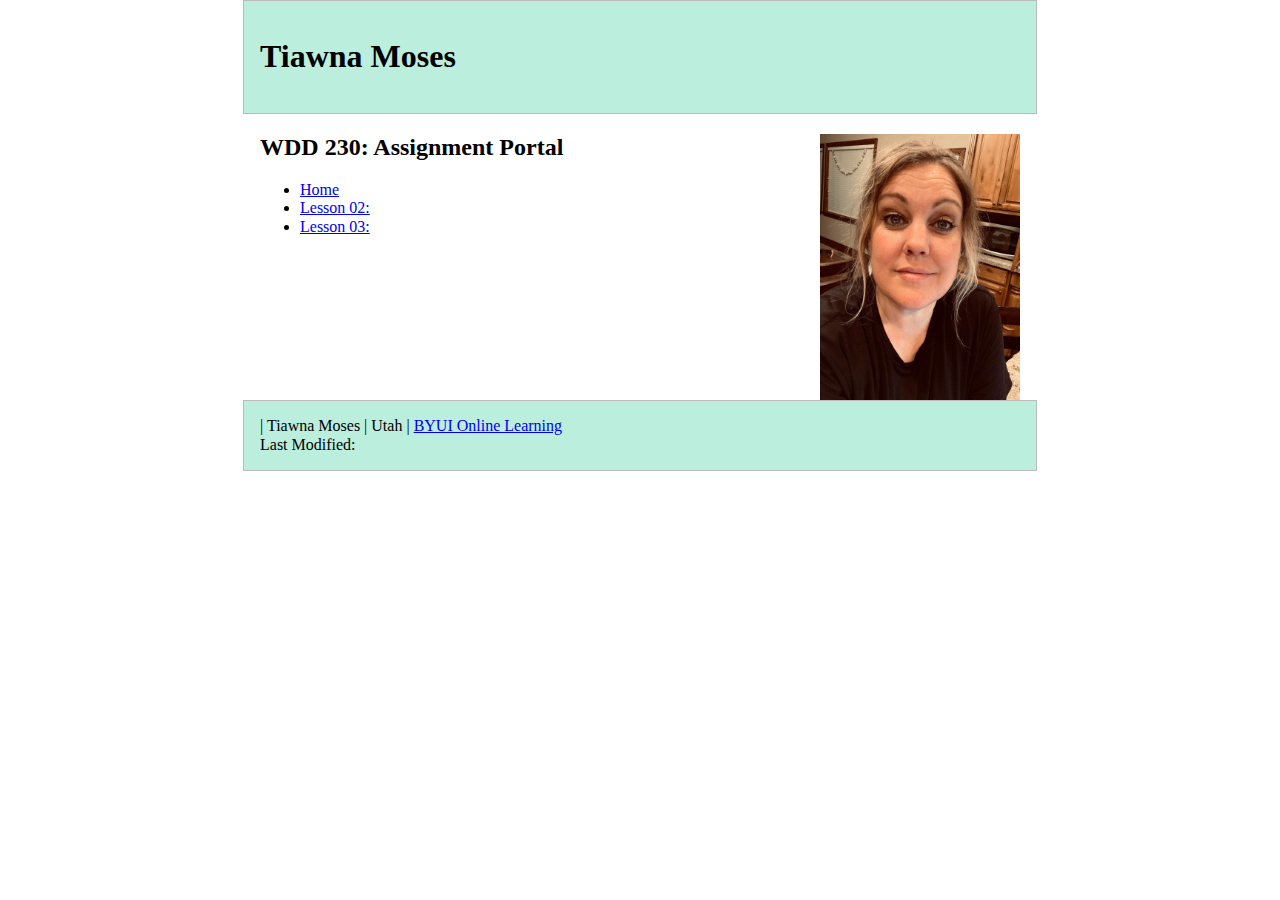
==== index.html @ 0db142ea "div" ====
<!DOCTYPE html>
<html lang="en">
  <head>
    <meta charset="UTF-8">
    <meta name="viewport" content="width=device-width, initial-scale=1.0">
    <meta name="description" content="Assignment portal for Tiawna Moses in WDD 230: Web Frontend Development at Brigham Young University- Idaho">
    <title>Tiawna Assignment Portal: Home</title>
    <link rel="stylesheet" href="css/styles.css">
    <link rel="stylesheet" href="css/normalize.css">
     
   
  </head>

  <body>
    <header>
      <h1>Tiawna Moses</h1>
    </header>

    <main>
      <img src="images/tiawna.jpg" alt="Photo of Tiawna">
      <h2>WDD 230: Assignment Portal</h2>

      <nav>
        <ul>
          <li><a href="index.html">Home</a></li>
          <li><a href="#">Lesson 02:</a></li>
          <li><a href="#">Lesson 03:</a></li>
        </ul>
      </nav>
    </main>

    <footer>
      <div id="copyright" &copy; <span id="theyear"></span> | Tiawna Moses | Utah | <a href="https://www.byui.edu/online">BYUI Online Learning</a></div>
      <div>Last Modified: <span id="lastmod"></span></div>
    </footer>
    <script src="js/index.js"></script>
  </body>
</html>
---- css/styles.css ----
body {
    font-size: 16px;
}

header,
main,
footer {
    max-width: 760px;
    margin: 0 auto;
}

header,
footer {
    border: 1px solid #bbb;
    padding: 1rem;
    background-color: #bed;
}

main img {
    float: right;
    width: 200px;
    height: auto;
}

footer {
    clear: both;
}

p {
    font-family: 'Russo One', sans-serif;
}
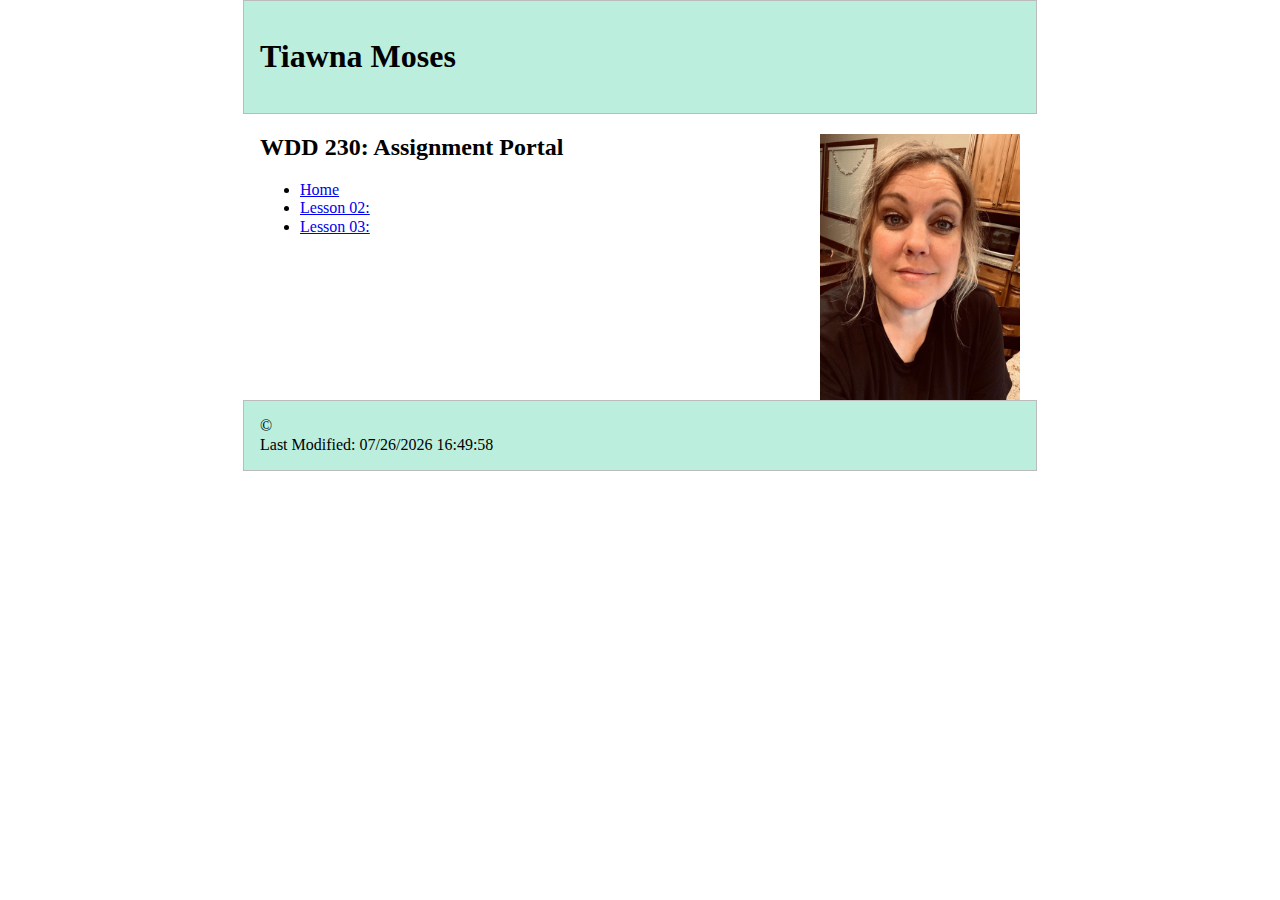
==== commit 10b45156: "copyright fix" ====
--- a/index.html
+++ b/index.html
@@ -30,7 +30,7 @@
     </main>
 
     <footer>
-      <div id="copyright" &copy; <span id="theyear"></span> | Tiawna Moses | Utah | <a href="https://www.byui.edu/online">BYUI Online Learning</a></div>
+      <div id="copyright">&copy; <span id="theyear"</span> | Tiawna Moses | Utah | <a href="https://www.byui.edu/online">BYUI Online Learning</a></div>
       <div>Last Modified: <span id="lastmod"></span></div>
     </footer>
     <script src="js/index.js"></script>
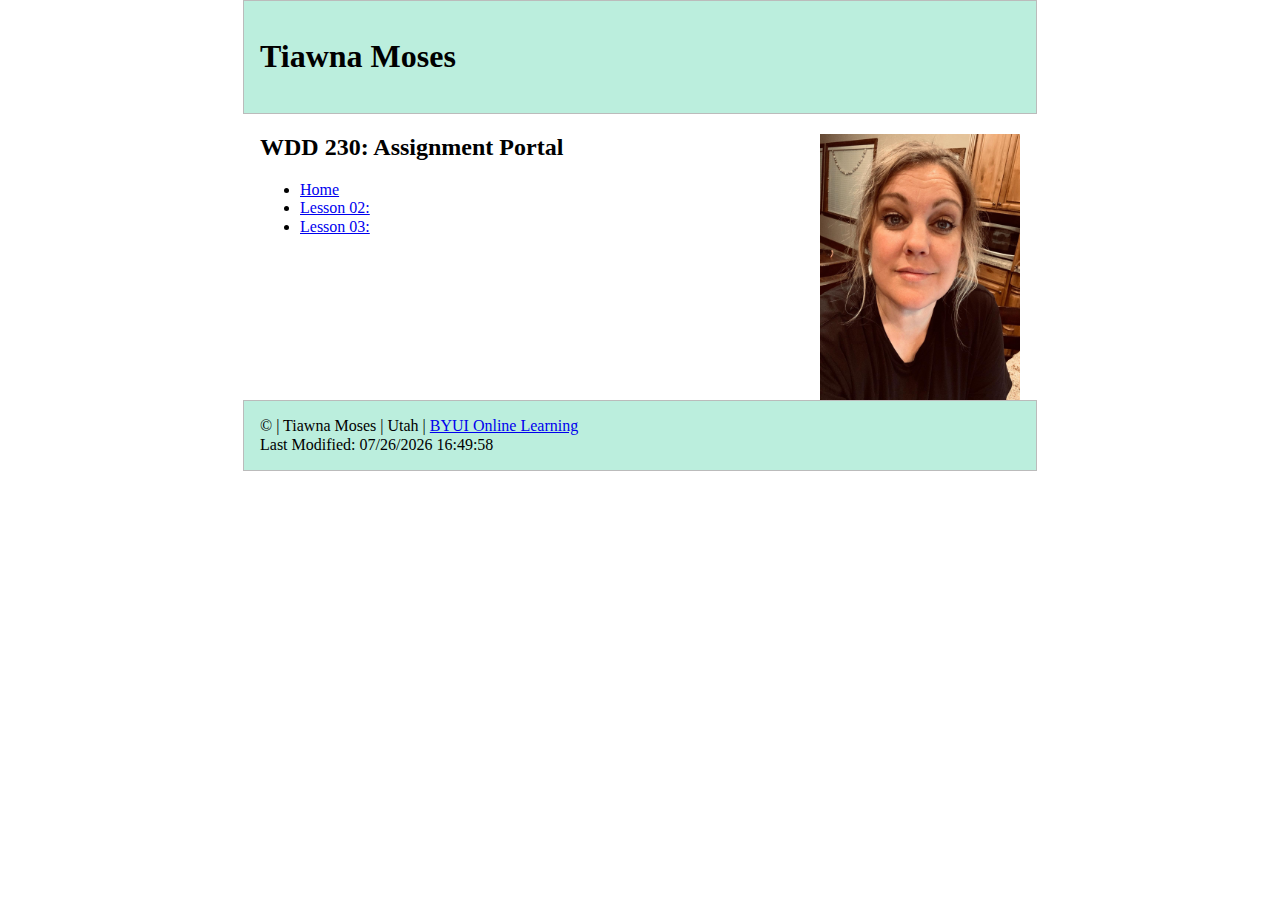
==== commit 3b360b98: "html fix" ====
--- a/index.html
+++ b/index.html
@@ -1,14 +1,15 @@
 <!DOCTYPE html>
 <html lang="en">
   <head>
-    <meta charset="UTF-8">
-    <meta name="viewport" content="width=device-width, initial-scale=1.0">
-    <meta name="description" content="Assignment portal for Tiawna Moses in WDD 230: Web Frontend Development at Brigham Young University- Idaho">
+    <meta charset="UTF-8" />
+    <meta name="viewport" content="width=device-width, initial-scale=1.0" />
+    <meta
+      name="description"
+      content="Assignment portal for Tiawna Moses in WDD 230: Web Frontend Development at Brigham Young University- Idaho"
+    />
     <title>Tiawna Assignment Portal: Home</title>
-    <link rel="stylesheet" href="css/styles.css">
-    <link rel="stylesheet" href="css/normalize.css">
-     
-   
+    <link rel="stylesheet" href="css/styles.css" />
+    <link rel="stylesheet" href="css/normalize.css" />
   </head>
 
   <body>
@@ -17,7 +18,7 @@
     </header>
 
     <main>
-      <img src="images/tiawna.jpg" alt="Photo of Tiawna">
+      <img src="images/tiawna.jpg" alt="Photo of Tiawna" />
       <h2>WDD 230: Assignment Portal</h2>
 
       <nav>
@@ -30,7 +31,10 @@
     </main>
 
     <footer>
-      <div id="copyright">&copy; <span id="theyear"</span> | Tiawna Moses | Utah | <a href="https://www.byui.edu/online">BYUI Online Learning</a></div>
+      <div id="copyright">
+        &copy; <span id="theyear"></span> | Tiawna Moses | Utah |
+        <a href="https://www.byui.edu/online">BYUI Online Learning</a>
+      </div>
       <div>Last Modified: <span id="lastmod"></span></div>
     </footer>
     <script src="js/index.js"></script>
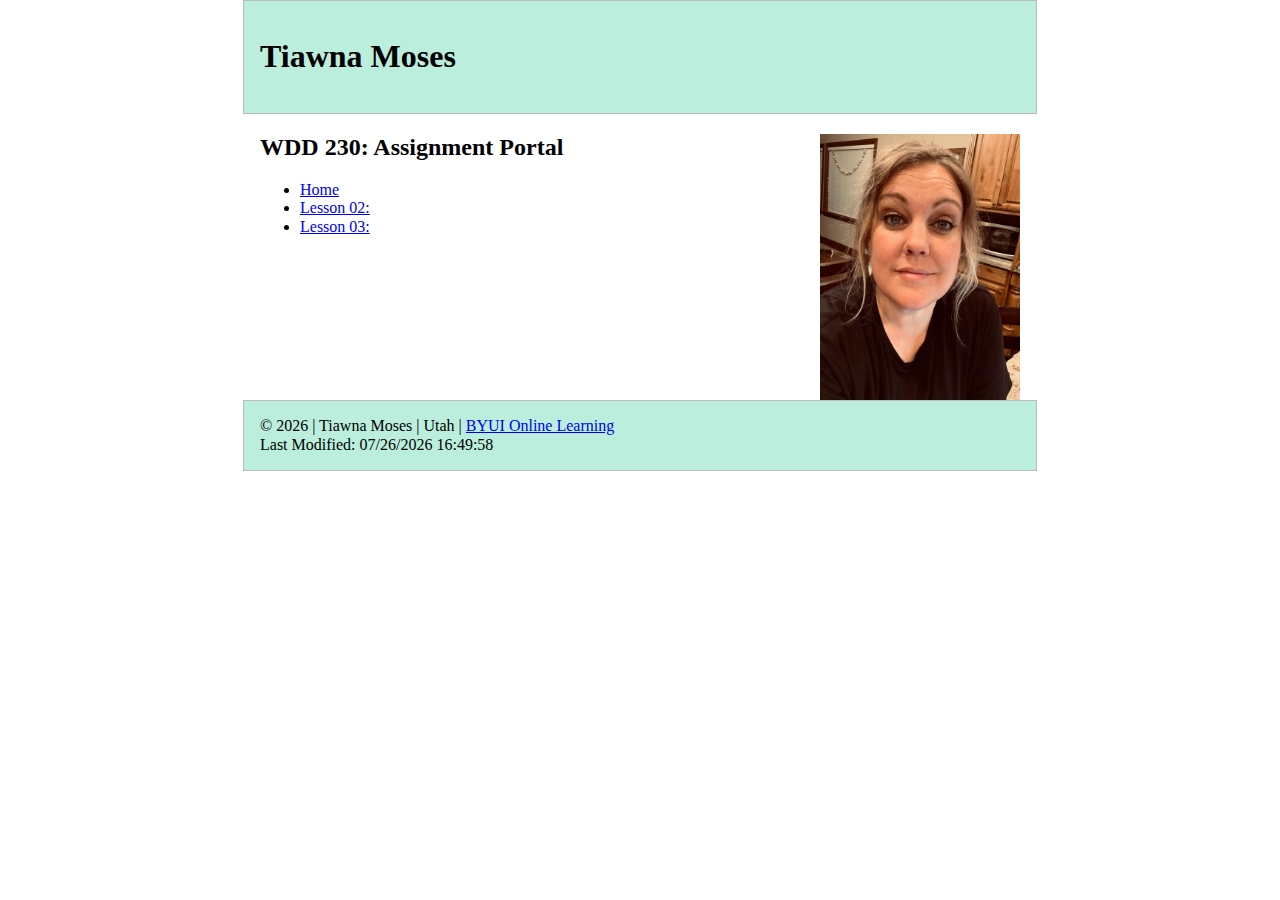
==== commit 78e014d7: "double divs in line 34" ====
(no text change in the page or its own stylesheets)
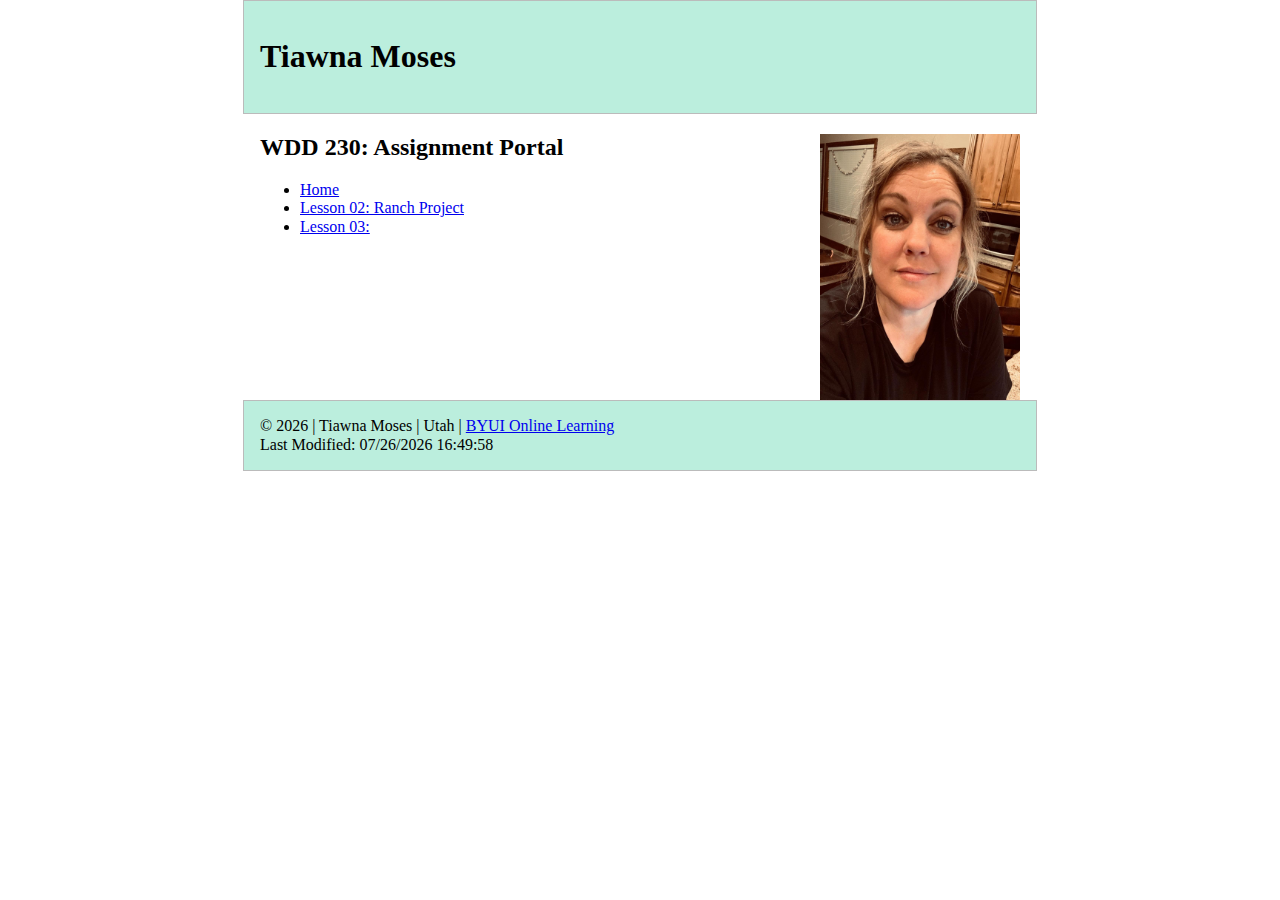
==== commit 0be9b477: "Completed ranch project" ====
--- a/index.html
+++ b/index.html
@@ -24,7 +24,7 @@
       <nav>
         <ul>
           <li><a href="index.html">Home</a></li>
-          <li><a href="#">Lesson 02:</a></li>
+          <li><a href="ranch">Lesson 02: Ranch Project</a></li>
           <li><a href="#">Lesson 03:</a></li>
         </ul>
       </nav>
